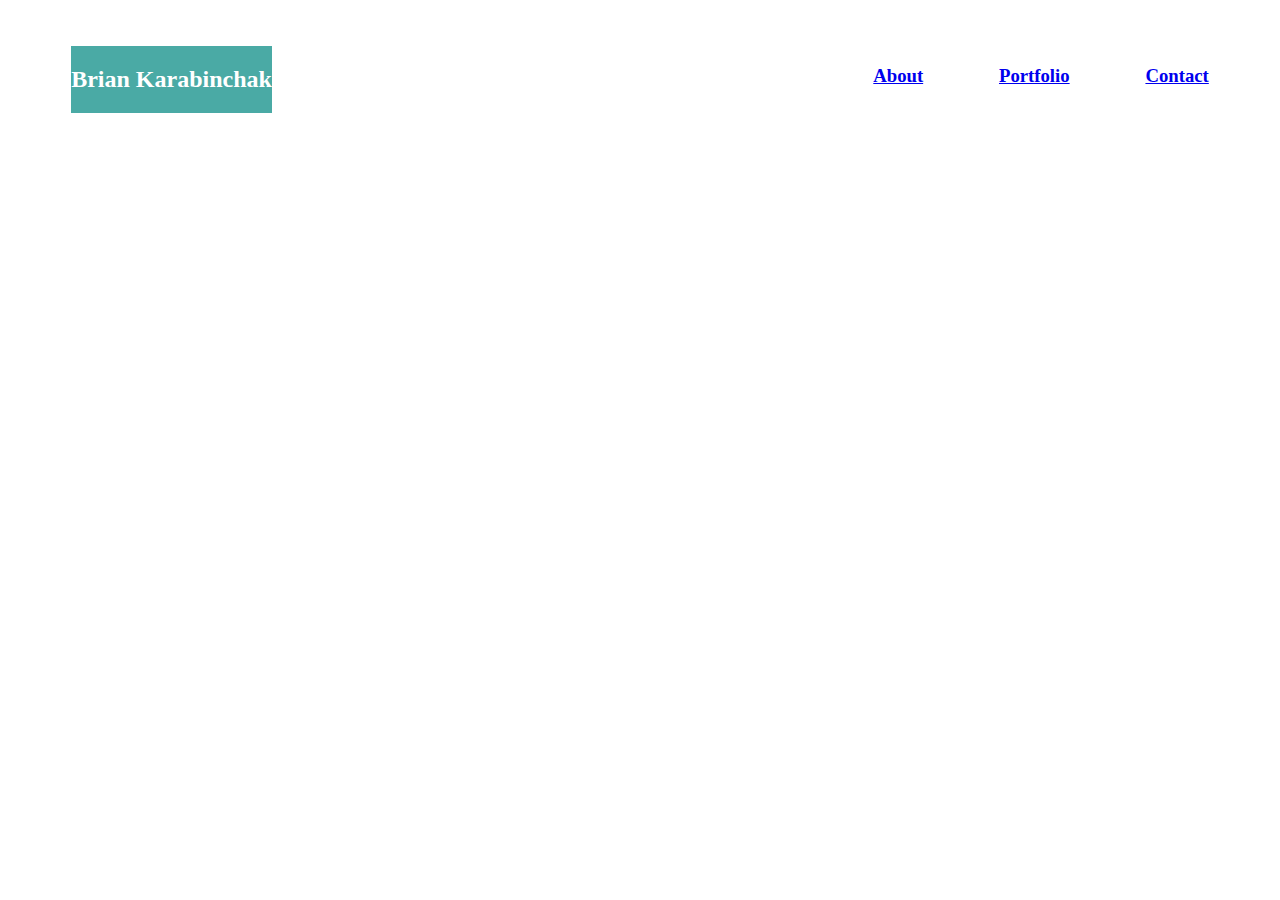
==== index.html @ 8286cfe0 "Created basic header for all pages, CSS font and colors" ====
<!DOCTYPE html>
<html>
<head>
	<link rel="stylesheet" type="text/css" href="assets/css/style.css">
	<title>Welcome to My Portfolio!</title>
</head>
<body>
	<!--Header-->
	<header>
		<section id='name'>
			<h2>Brian Karabinchak</h2>
		</section>
		<section id='contact-link'>
			<h3><a href='contact.html'>Contact</a></h3>
		</section>
		<section id='portfolio-link'>
			<h3><a href='portfolio.html'>Portfolio</a></h3>
		</section>
		<section id='about-link'>
			<h3><a href='index.html'>About</a></h3>
		</section>
	</header>
	<!--Main Section-->
	<div>
	</div>
	<!--Footer-->
	<footer>
	</footer>
</body>
</html>
---- assets/css/style.css ----
header{
	font-family: 'Georgia', Times, Times New Roman, serif;
}

#name{
	float:left;
	background-color:#4aaaa5;
	margin:3% 0% 0% 5%;
	text-align:center;
	color:#FFFFFF;
}

#about-link{
	float:right;
	margin:3% 3% 0% 3%;
}

#portfolio-link{
	float:right;
	margin:3% 3% 0% 3%;
}

#contact-link{
	float:right;
	margin:3% 5% 0% 3%;
}

a{
	color:#;
}
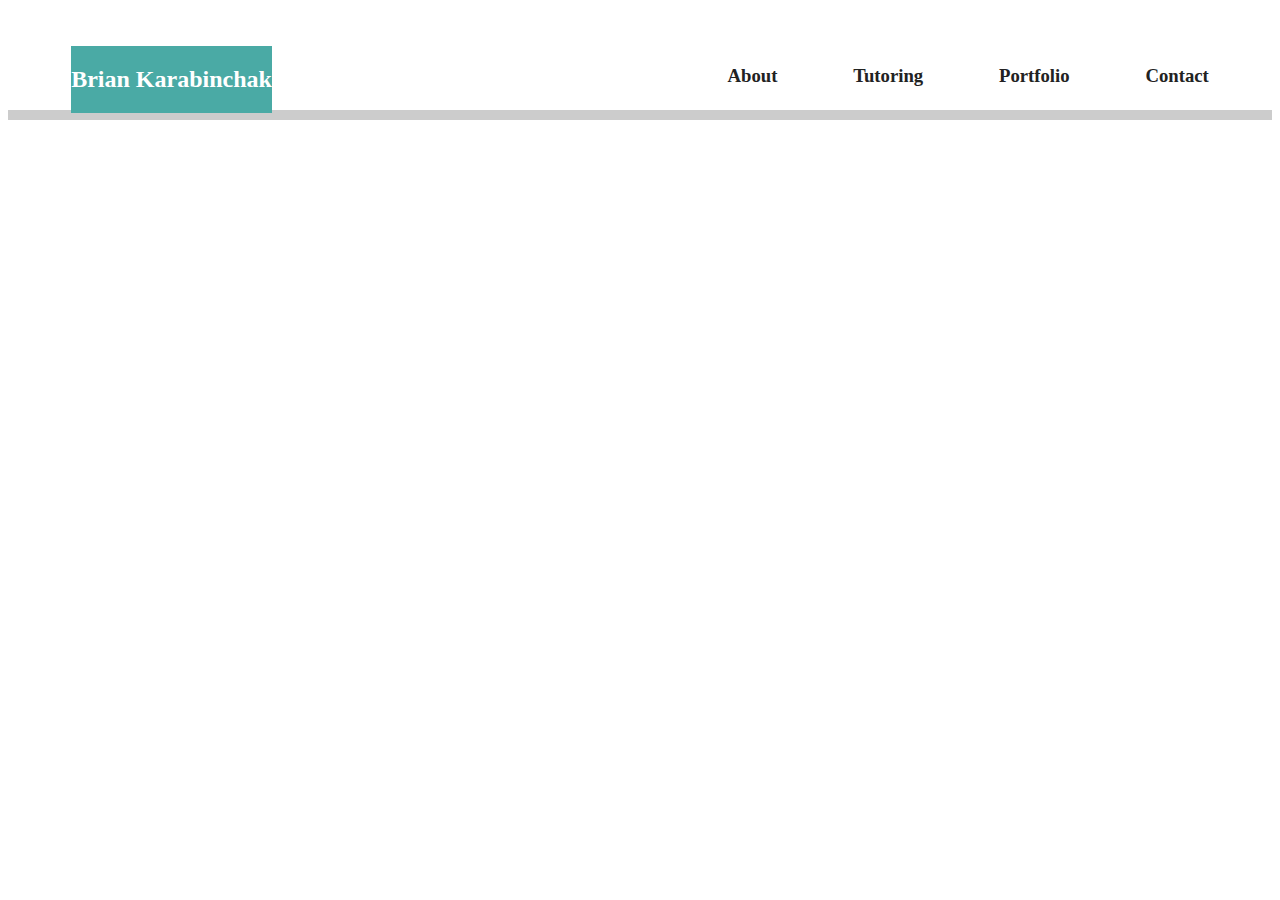
==== commit ee669ebd: "Completed header with color, links, border, spacing" ====
--- a/index.html
+++ b/index.html
@@ -8,13 +8,16 @@
 	<!--Header-->
 	<header>
 		<section id='name'>
-			<h2>Brian Karabinchak</h2>
+			<h2 class='white-text'>Brian Karabinchak</h2>
 		</section>
 		<section id='contact-link'>
 			<h3><a href='contact.html'>Contact</a></h3>
 		</section>
 		<section id='portfolio-link'>
 			<h3><a href='portfolio.html'>Portfolio</a></h3>
+		</section>
+		<section id='tutor-link'>
+			<h3><a href='tutor.html'>Tutoring</a></h3>
 		</section>
 		<section id='about-link'>
 			<h3><a href='index.html'>About</a></h3>
--- a/assets/css/style.css
+++ b/assets/css/style.css
@@ -1,5 +1,16 @@
+* {
+  box-sizing: border-box;
+  text-align: center;
+}
+
 header{
 	font-family: 'Georgia', Times, Times New Roman, serif;
+	/*Any way to do this with a percentage/get heigh to just go to bottom of my boxes? w/o using px*/
+	height:112px;
+	width:100%;
+	border-bottom-width:10px;
+	border-bottom-style:solid;
+	border-bottom-color:#cccccc;
 }
 
 #name{
@@ -7,10 +18,16 @@
 	background-color:#4aaaa5;
 	margin:3% 0% 0% 5%;
 	text-align:center;
+	/*--Why doesn't this make my name white?  Created white-text class to get it to work*/
 	color:#FFFFFF;
 }
 
 #about-link{
+	float:right;
+	margin:3% 3% 0% 3%;
+}
+
+#tutor-link{
 	float:right;
 	margin:3% 3% 0% 3%;
 }
@@ -26,5 +43,14 @@
 }
 
 a{
-	color:#;
+	color:#222222;
+	text-decoration: none;
+}
+
+.white-text{
+	color:#FFFFFF;
+}
+
+h1,h2,h3{
+	color: #4aaaa5;
 }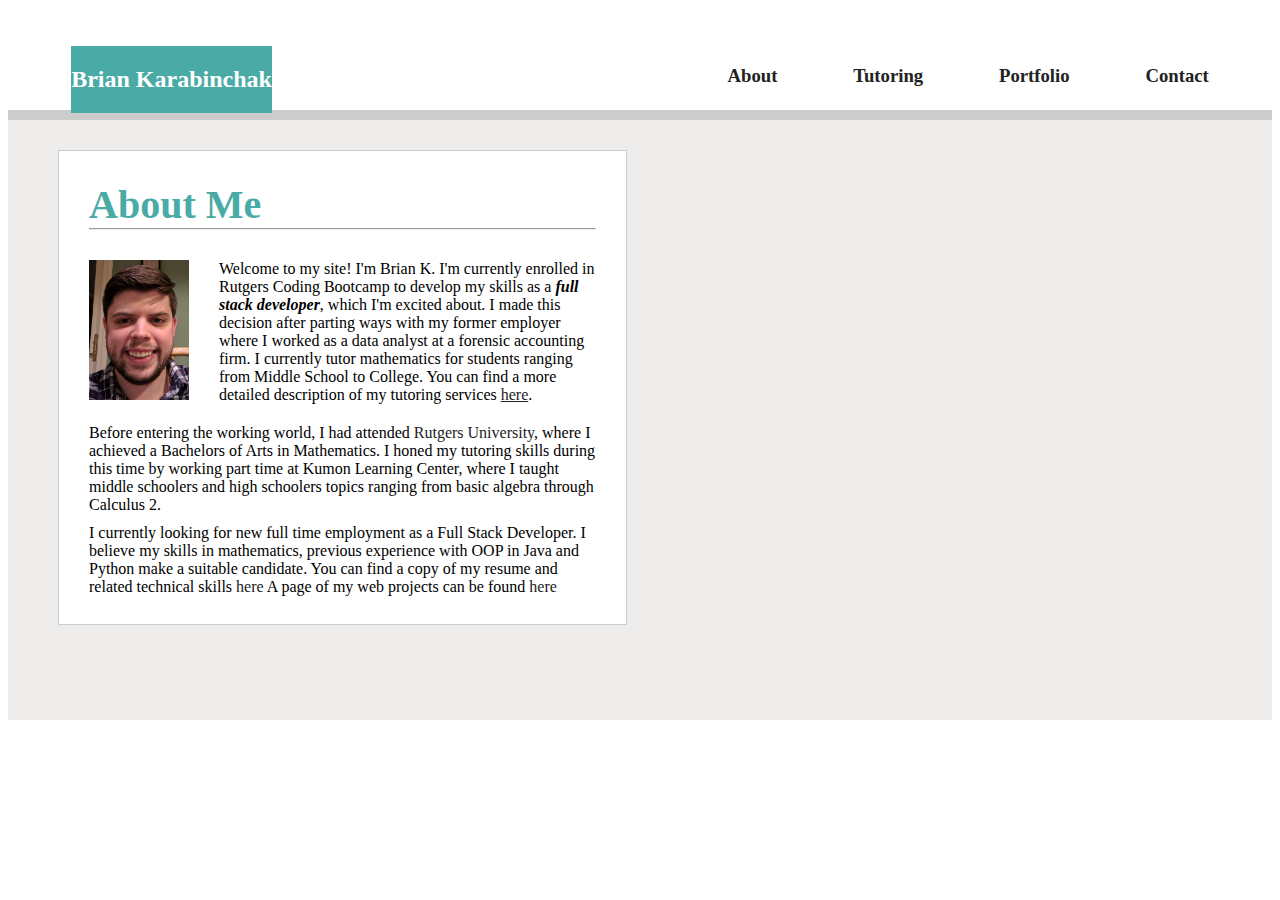
==== commit f7043898: "Added photo of me, description and layed out nicely in box" ====
--- a/index.html
+++ b/index.html
@@ -24,8 +24,18 @@
 		</section>
 	</header>
 	<!--Main Section-->
-	<div>
-	</div>
+	<section id='main-content'>
+		<section id='aboutme'>
+			<h1 class='margin'>About Me</h1>
+			<hr>
+			<img src='assets/images/me.jpg' width=100px height=140px id='image'>
+			<p class='specialmargin'>Welcome to my site!  I'm Brian K.  I'm currently enrolled in Rutgers Coding Bootcamp to develop my skills as a <b><em>full stack developer</em></b>, which I'm excited about.  I made this decision after parting ways with my former employer where I worked as a data analyst at a forensic accounting firm.  I currently tutor mathematics for students ranging from Middle School to College.  You can find a more detailed description of my tutoring services <a href="tutor.html"><u>here</u></a>.</p>
+			<p class='horizontalmargin'>Before entering the working world, I had attended <a href='www.rutgers.edu'>Rutgers University</a>, where I achieved a Bachelors of Arts in Mathematics.  I honed my tutoring skills during this time by working part time at Kumon Learning Center, where I taught middle schoolers and high schoolers topics ranging from basic algebra through Calculus 2.</p>
+			<p class='horizontalmargin'>I currently looking for new full time employment as a Full Stack Developer.  I believe my skills in mathematics, previous experience with OOP in Java and Python make a suitable candidate.  You can find a copy of my resume and related technical skills <a href="resume.hmtl">here</a>  A page of my web projects can be found <a href='projects.html'>here</a></p>
+		</section>
+		<section id='connect'>
+		</section>
+	</section>
 	<!--Footer-->
 	<footer>
 	</footer>
--- a/assets/css/style.css
+++ b/assets/css/style.css
@@ -1,6 +1,5 @@
 * {
   box-sizing: border-box;
-  text-align: center;
 }
 
 header{
@@ -8,6 +7,7 @@
 	/*Any way to do this with a percentage/get heigh to just go to bottom of my boxes? w/o using px*/
 	height:112px;
 	width:100%;
+	background-color:#ffffff;
 	border-bottom-width:10px;
 	border-bottom-style:solid;
 	border-bottom-color:#cccccc;
@@ -42,15 +42,68 @@
 	margin:3% 5% 0% 3%;
 }
 
-a{
-	color:#222222;
-	text-decoration: none;
+#main-content{
+	overflow:auto;
+	clear:both;
+	background-color:#eeedeb;
+	height:600px;
+}
+
+#aboutme{
+	float:left;
+	background-color:#FFFFFF;
+	width:45%;
+	height:475px;
+	margin:30px 0px 0px 50px;
+	border-width: 1px;
+	border-style:solid;
+	border-color:#cccccc;
+}
+
+#connect{
+
+}
+
+#image{
+	float:left;
+	margin:30px 30px 10px 30px;
 }
 
 .white-text{
 	color:#FFFFFF;
 }
 
+.margin{
+	margin:30px 0px 0px 30px;
+}
+
+.horizontalmargin{
+	margin:10px 30px 0px 30px;
+}
+
+.specialmargin{
+	margin:30px 30px 20px 50px;
+}
+
+/*to float left*/
+.left{
+	float:left;
+}
+
+a{
+	color:#222222;
+	text-decoration: none;
+}
+
 h1,h2,h3{
 	color: #4aaaa5;
+}
+
+/*Had to do this because H1 was appearing smaller than H2, http://stackoverflow.com/questions/22898559/why-is-h2-larger-than-h1 */
+h1{
+	font-size:2.5em;
+}
+
+hr{
+	margin:0px 30px 0px 30px;
 }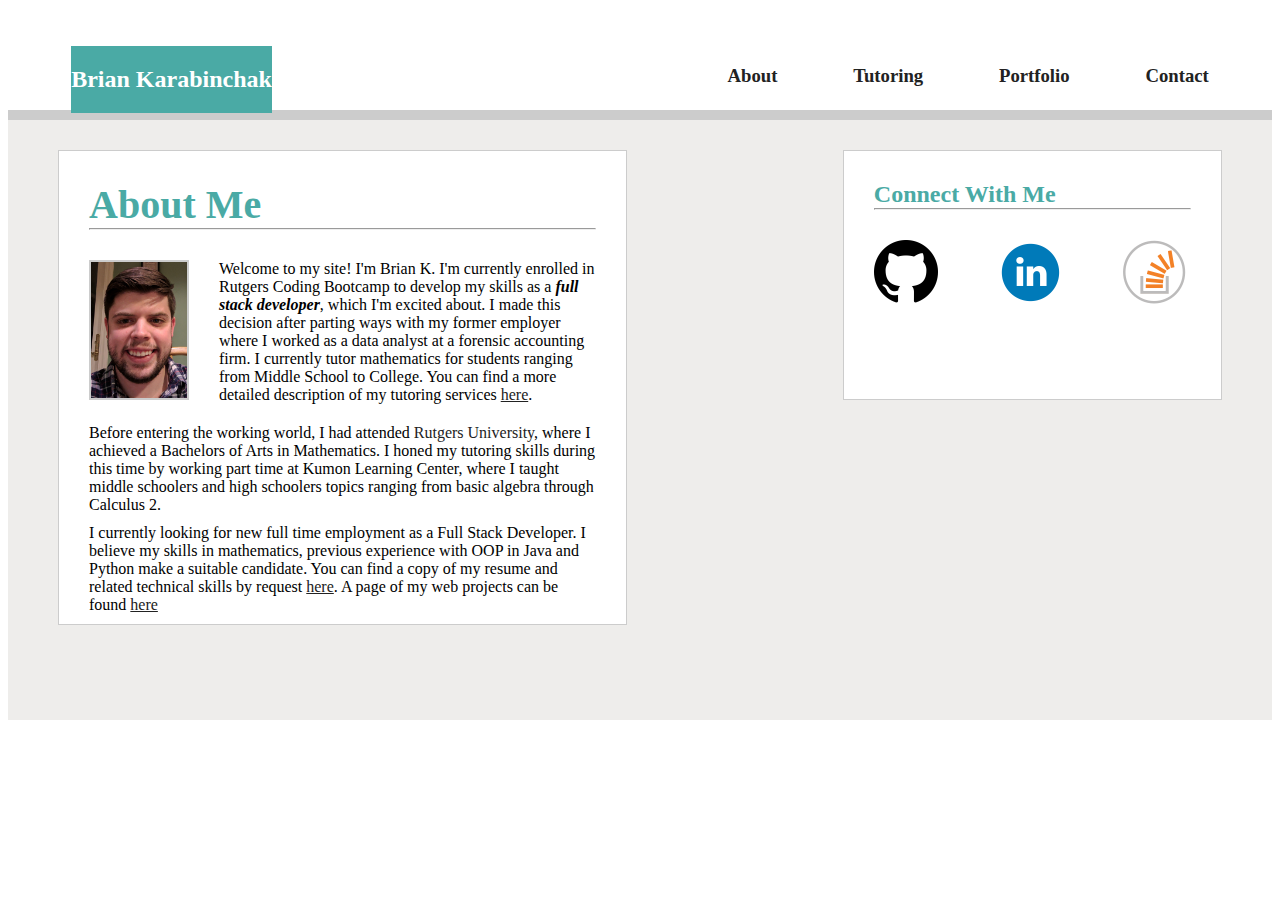
==== commit 6d1ddc5f: "Added logos to various profiles, updated readme, finished Connect with me section" ====
--- a/index.html
+++ b/index.html
@@ -31,10 +31,15 @@
 			<img src='assets/images/me.jpg' width=100px height=140px id='image'>
 			<p class='specialmargin'>Welcome to my site!  I'm Brian K.  I'm currently enrolled in Rutgers Coding Bootcamp to develop my skills as a <b><em>full stack developer</em></b>, which I'm excited about.  I made this decision after parting ways with my former employer where I worked as a data analyst at a forensic accounting firm.  I currently tutor mathematics for students ranging from Middle School to College.  You can find a more detailed description of my tutoring services <a href="tutor.html"><u>here</u></a>.</p>
 			<p class='horizontalmargin'>Before entering the working world, I had attended <a href='www.rutgers.edu'>Rutgers University</a>, where I achieved a Bachelors of Arts in Mathematics.  I honed my tutoring skills during this time by working part time at Kumon Learning Center, where I taught middle schoolers and high schoolers topics ranging from basic algebra through Calculus 2.</p>
-			<p class='horizontalmargin'>I currently looking for new full time employment as a Full Stack Developer.  I believe my skills in mathematics, previous experience with OOP in Java and Python make a suitable candidate.  You can find a copy of my resume and related technical skills <a href="resume.hmtl">here</a>  A page of my web projects can be found <a href='projects.html'>here</a></p>
+			<p class='horizontalmargin'>I currently looking for new full time employment as a Full Stack Developer.  I believe my skills in mathematics, previous experience with OOP in Java and Python make a suitable candidate.  You can find a copy of my resume and related technical skills by request <a href='contacts.html'><u>here</u></a>.  A page of my web projects can be found <a href='portfolio.html'><u>here</u></a></p>
 		</section>
-		<section id='connect'>
-		</section>
+		<aside>
+			<h2 class='margin'>Connect With Me</h2>
+			<hr>
+			<a href='https://github.com/bjk116'><img src='assets/images/githublogo.png' class='logo'></a>
+			<a href='https://www.linkedin.com/in/bkarabinchak'><img src='assets/images/linkedinlogo.png' class='logo'></a>
+			<a href='http://stackoverflow.com/users/2259778/bjk116?tab=profile'><img src='assets/images/stackoverflowlogo.png' class='logo'></a>
+		</aside>
 	</section>
 	<!--Footer-->
 	<footer>
--- a/assets/css/style.css
+++ b/assets/css/style.css
@@ -11,6 +11,17 @@
 	border-bottom-width:10px;
 	border-bottom-style:solid;
 	border-bottom-color:#cccccc;
+}
+
+aside{
+	float:right;
+	margin:30px 50px 0px 0px;
+	width:30%;
+	height:250px;
+	background-color:#ffffff;
+	border-width:1px;
+	border-style:solid;
+	border-color:#cccccc;
 }
 
 #name{
@@ -60,13 +71,20 @@
 	border-color:#cccccc;
 }
 
-#connect{
-
-}
-
 #image{
 	float:left;
 	margin:30px 30px 10px 30px;
+	border-style:solid;
+	border-width:2px;
+	border-color:#cccccc;
+}
+
+/*To use for logo icons under connect me*/
+.logo{
+	float:left;
+	height: 64px;
+	width: 64px;
+	margin: 30px 30px 30px 30px;
 }
 
 .white-text{
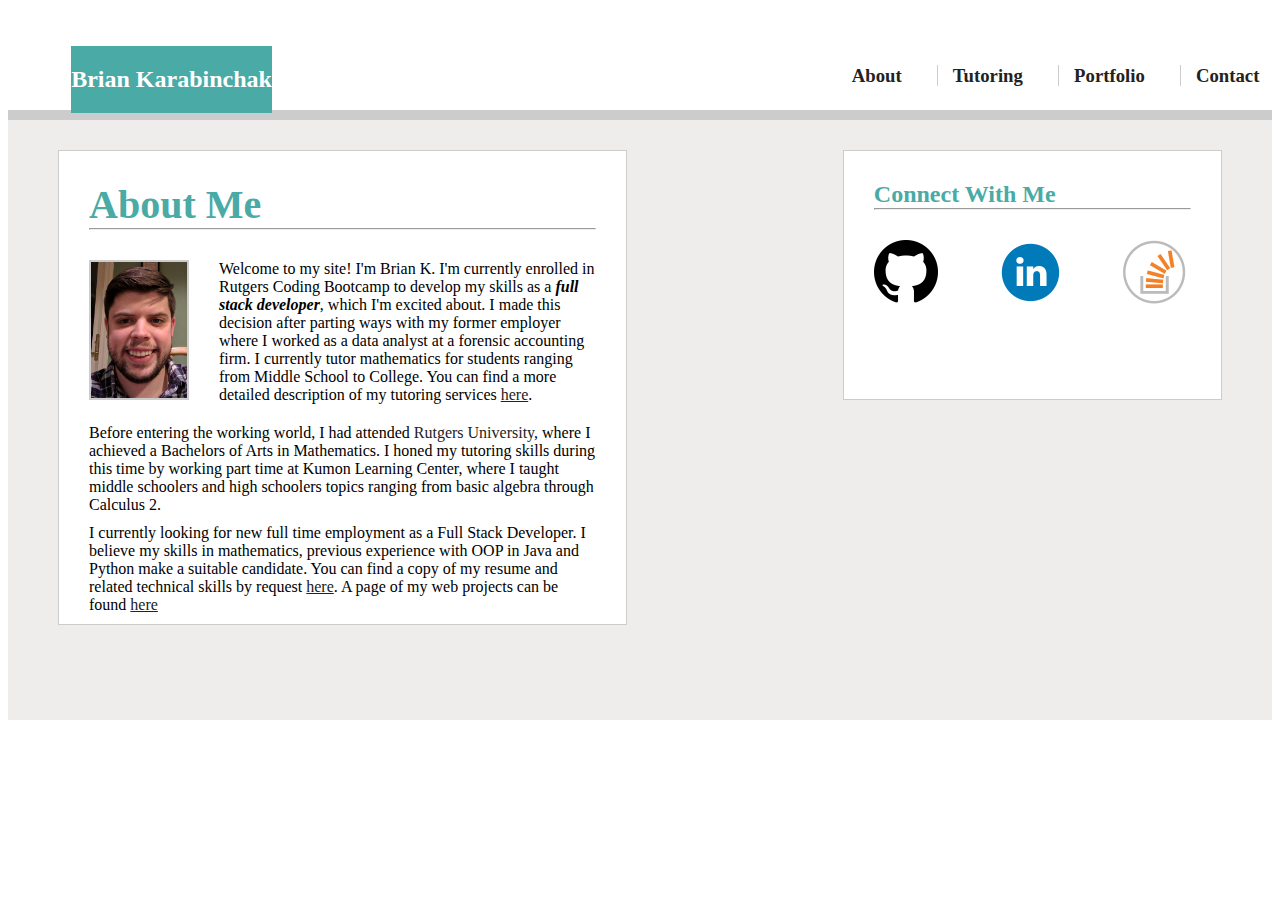
==== commit f71abd52: "Inserted borders between header links, brought links closer" ====
--- a/index.html
+++ b/index.html
@@ -11,13 +11,13 @@
 			<h2 class='white-text'>Brian Karabinchak</h2>
 		</section>
 		<section id='contact-link'>
-			<h3><a href='contact.html'>Contact</a></h3>
+			<h3><a href='contact.html' class='leftborder'>Contact</a></h3>
 		</section>
 		<section id='portfolio-link'>
-			<h3><a href='portfolio.html'>Portfolio</a></h3>
+			<h3><a href='portfolio.html' class='leftborder'>Portfolio</a></h3>
 		</section>
 		<section id='tutor-link'>
-			<h3><a href='tutor.html'>Tutoring</a></h3>
+			<h3><a href='tutor.html' class='leftborder'>Tutoring</a></h3>
 		</section>
 		<section id='about-link'>
 			<h3><a href='index.html'>About</a></h3>
--- a/assets/css/style.css
+++ b/assets/css/style.css
@@ -35,22 +35,22 @@
 
 #about-link{
 	float:right;
-	margin:3% 3% 0% 3%;
+	margin:3% 1% 0% 1%;
 }
 
 #tutor-link{
 	float:right;
-	margin:3% 3% 0% 3%;
+	margin:3% 1% 0% 1%;
 }
 
 #portfolio-link{
 	float:right;
-	margin:3% 3% 0% 3%;
+	margin:3% 1% 0% 1%;
 }
 
 #contact-link{
 	float:right;
-	margin:3% 5% 0% 3%;
+	margin:3% 1% 0% 1%;
 }
 
 #main-content{
@@ -108,6 +108,14 @@
 	float:left;
 }
 
+.leftborder{
+	margin-left:10px;
+	border-left-width:1px;
+	border-left-color:#cccccc;
+	border-left-style:solid;
+	padding-left:15px;
+}
+
 a{
 	color:#222222;
 	text-decoration: none;
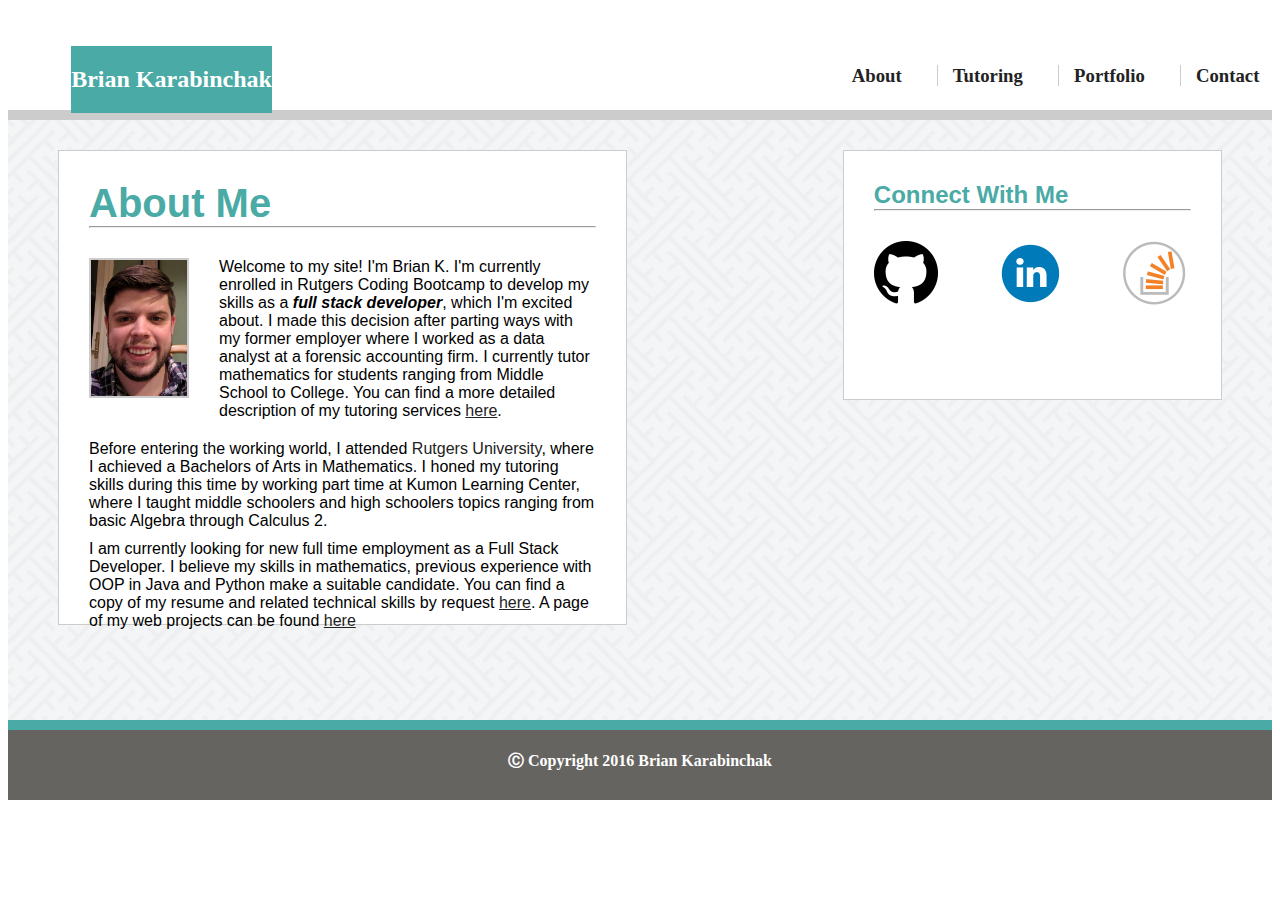
==== commit 9d51c40a: "Added background image and styled footer appropriately, need to sticky footer and line up edges" ====
--- a/index.html
+++ b/index.html
@@ -7,21 +7,21 @@
 <body>
 	<!--Header-->
 	<header>
-		<section id='name'>
+		<div id='name'>
 			<h2 class='white-text'>Brian Karabinchak</h2>
-		</section>
-		<section id='contact-link'>
+		</div>
+		<div id='contact-link'>
 			<h3><a href='contact.html' class='leftborder'>Contact</a></h3>
-		</section>
-		<section id='portfolio-link'>
+		</div>
+		<div id='portfolio-link'>
 			<h3><a href='portfolio.html' class='leftborder'>Portfolio</a></h3>
-		</section>
-		<section id='tutor-link'>
+		</div>
+		<div id='tutor-link'>
 			<h3><a href='tutor.html' class='leftborder'>Tutoring</a></h3>
-		</section>
-		<section id='about-link'>
+		</div>
+		<div id='about-link'>
 			<h3><a href='index.html'>About</a></h3>
-		</section>
+		</div>
 	</header>
 	<!--Main Section-->
 	<section id='main-content'>
@@ -30,8 +30,8 @@
 			<hr>
 			<img src='assets/images/me.jpg' width=100px height=140px id='image'>
 			<p class='specialmargin'>Welcome to my site!  I'm Brian K.  I'm currently enrolled in Rutgers Coding Bootcamp to develop my skills as a <b><em>full stack developer</em></b>, which I'm excited about.  I made this decision after parting ways with my former employer where I worked as a data analyst at a forensic accounting firm.  I currently tutor mathematics for students ranging from Middle School to College.  You can find a more detailed description of my tutoring services <a href="tutor.html"><u>here</u></a>.</p>
-			<p class='horizontalmargin'>Before entering the working world, I had attended <a href='www.rutgers.edu'>Rutgers University</a>, where I achieved a Bachelors of Arts in Mathematics.  I honed my tutoring skills during this time by working part time at Kumon Learning Center, where I taught middle schoolers and high schoolers topics ranging from basic algebra through Calculus 2.</p>
-			<p class='horizontalmargin'>I currently looking for new full time employment as a Full Stack Developer.  I believe my skills in mathematics, previous experience with OOP in Java and Python make a suitable candidate.  You can find a copy of my resume and related technical skills by request <a href='contacts.html'><u>here</u></a>.  A page of my web projects can be found <a href='portfolio.html'><u>here</u></a></p>
+			<p class='horizontalmargin'>Before entering the working world, I attended <a href='www.rutgers.edu'>Rutgers University</a>, where I achieved a Bachelors of Arts in Mathematics.  I honed my tutoring skills during this time by working part time at Kumon Learning Center, where I taught middle schoolers and high schoolers topics ranging from basic Algebra through Calculus 2.</p>
+			<p class='horizontalmargin'>I am currently looking for new full time employment as a Full Stack Developer.  I believe my skills in mathematics, previous experience with OOP in Java and Python make a suitable candidate.  You can find a copy of my resume and related technical skills by request <a href='contacts.html'><u>here</u></a>.  A page of my web projects can be found <a href='portfolio.html'><u>here</u></a></p>
 		</section>
 		<aside>
 			<h2 class='margin'>Connect With Me</h2>
@@ -43,6 +43,7 @@
 	</section>
 	<!--Footer-->
 	<footer>
+		<h4>Ⓒ Copyright 2016 Brian Karabinchak</h4>
 	</footer>
 </body>
 </html>--- a/assets/css/style.css
+++ b/assets/css/style.css
@@ -13,6 +13,10 @@
 	border-bottom-color:#cccccc;
 }
 
+section{
+	font-family:'Arial', 'Helvetica Neue', Helvetica, sans-serif;
+}
+
 aside{
 	float:right;
 	margin:30px 50px 0px 0px;
@@ -22,6 +26,18 @@
 	border-width:1px;
 	border-style:solid;
 	border-color:#cccccc;
+}
+
+footer{
+	border-top-color:#4aaaa5;
+	border-top-width:10px;
+	border-top-style:solid;
+	overflow:auto;
+	clear:both;
+	height:80px;
+	background-color: #666460;
+	color:#FFFFFF;
+	text-align:center;
 }
 
 #name{
@@ -56,7 +72,7 @@
 #main-content{
 	overflow:auto;
 	clear:both;
-	background-color:#eeedeb;
+	background-image:url('../images/bgpattern.png');
 	height:600px;
 }
 
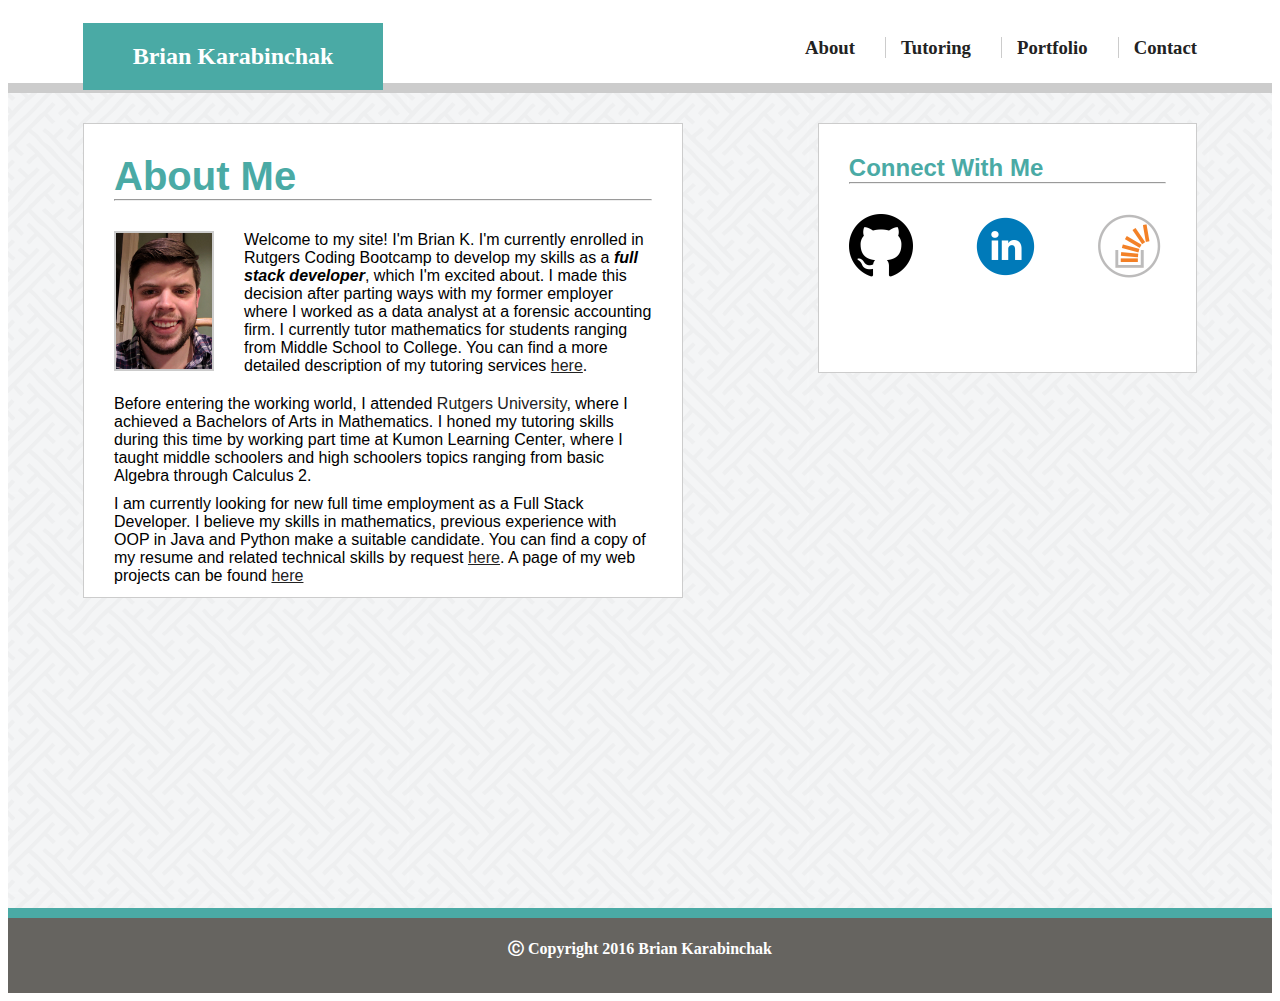
==== commit b775f4ad: "Added connectwithme and footer to every page" ====
--- a/index.html
+++ b/index.html
@@ -42,7 +42,7 @@
 		</aside>
 	</section>
 	<!--Footer-->
-	<footer>
+	<footer class='push'>
 		<h4>Ⓒ Copyright 2016 Brian Karabinchak</h4>
 	</footer>
 </body>
--- a/assets/css/style.css
+++ b/assets/css/style.css
@@ -5,12 +5,16 @@
 header{
 	font-family: 'Georgia', Times, Times New Roman, serif;
 	/*Any way to do this with a percentage/get heigh to just go to bottom of my boxes? w/o using px*/
-	height:112px;
+	height:85px;
 	width:100%;
 	background-color:#ffffff;
 	border-bottom-width:10px;
 	border-bottom-style:solid;
 	border-bottom-color:#cccccc;
+}
+
+.push{
+	height:85px;
 }
 
 section{
@@ -19,7 +23,7 @@
 
 aside{
 	float:right;
-	margin:30px 50px 0px 0px;
+	margin:30px 75px 0px 0px;
 	width:30%;
 	height:250px;
 	background-color:#ffffff;
@@ -43,7 +47,8 @@
 #name{
 	float:left;
 	background-color:#4aaaa5;
-	margin:3% 0% 0% 5%;
+	margin:15px 0px 0px 75px;
+	width:300px;
 	text-align:center;
 	/*--Why doesn't this make my name white?  Created white-text class to get it to work*/
 	color:#FFFFFF;
@@ -51,37 +56,49 @@
 
 #about-link{
 	float:right;
-	margin:3% 1% 0% 1%;
+	margin: 10px 10px 0px 10px;
 }
 
 #tutor-link{
 	float:right;
-	margin:3% 1% 0% 1%;
+	margin:10px 10px 0px 10px;
 }
 
 #portfolio-link{
 	float:right;
-	margin:3% 1% 0% 1%;
+	margin:10px 10px 0px 10px;
 }
 
 #contact-link{
 	float:right;
-	margin:3% 1% 0% 1%;
+	margin:10px 75px 0px 10px;
 }
 
 #main-content{
 	overflow:auto;
 	clear:both;
 	background-image:url('../images/bgpattern.png');
-	height:600px;
+	height:900px;
+	margin: 0 auto -85px;
 }
 
 #aboutme{
 	float:left;
 	background-color:#FFFFFF;
-	width:45%;
+	width:600px;
 	height:475px;
-	margin:30px 0px 0px 50px;
+	margin:30px 0px 0px 75px;
+	border-width: 1px;
+	border-style:solid;
+	border-color:#cccccc;
+}
+
+#portfolio-content{
+	float:left;
+	background-color:#FFFFFF;
+	width:600px;
+	height:600px;
+	margin:30px 0px 0px 75px;
 	border-width: 1px;
 	border-style:solid;
 	border-color:#cccccc;
